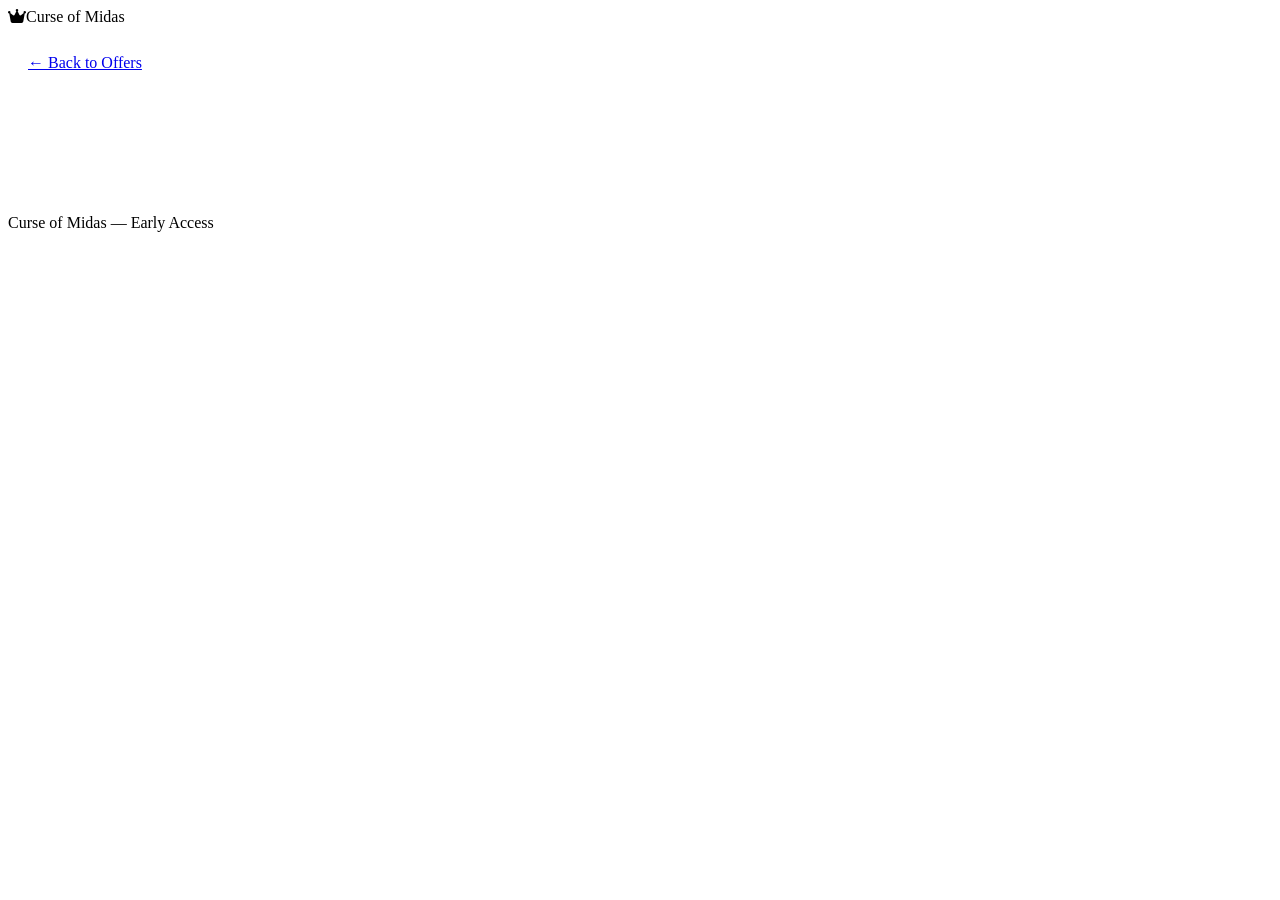
==== pages/offer.html @ f23445a9 "." ====
<!doctype html>
<html lang="en">
<head>
  <meta charset="utf-8">
  <meta name="viewport" content="width=device-width,initial-scale=1">
  <title>Offer — Curse of Midas</title>
  <link rel="stylesheet" href="../css/styles.css">
  <link rel="stylesheet" href="https://cdnjs.cloudflare.com/ajax/libs/font-awesome/6.4.0/css/all.min.css">
</head>
<body>
  <nav class="navbar">
    <div class="container">
      <div class="nav-brand"><span class="logo-icon"><i class="fas fa-crown"></i></span><span class="logo-text">Curse of Midas</span></div>
    </div>
  </nav>

  <main class="container" style="padding:28px 20px;">
    <a href="pages/offers.html" class="btn-secondary">← Back to Offers</a>
    <section id="offerDetail" style="margin-top:18px;"></section>
  </main>

  <footer class="footer" style="margin-top:60px;padding-top:20px;">
    <div class="container">
      <p class="muted small">Curse of Midas — Early Access</p>
    </div>
  </footer>

  <script src="offers.js"></script>
</body>
</html>
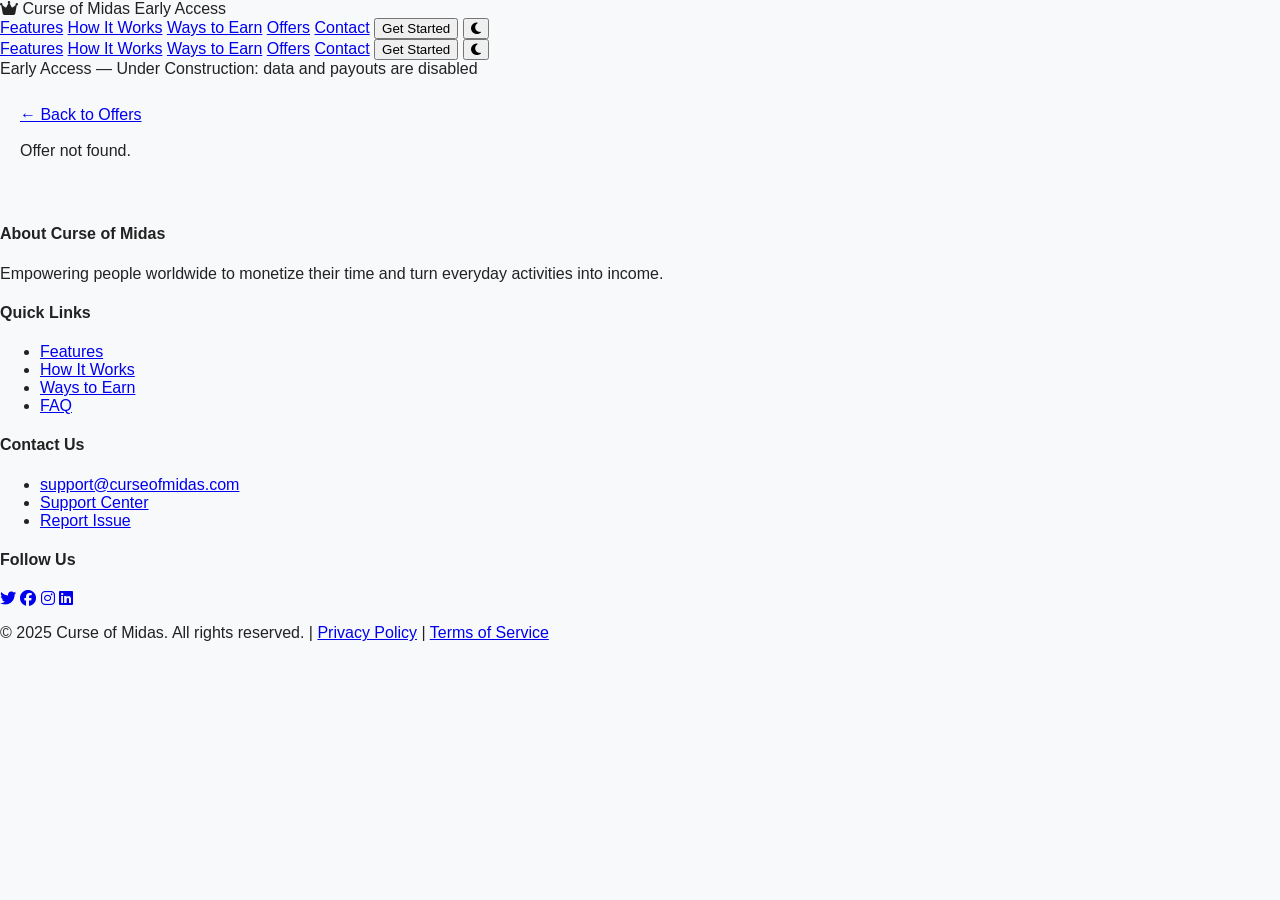
==== commit 435743c1: "." ====
--- a/pages/offer.html
+++ b/pages/offer.html
@@ -4,27 +4,109 @@
   <meta charset="utf-8">
   <meta name="viewport" content="width=device-width,initial-scale=1">
   <title>Offer — Curse of Midas</title>
+  <link rel="stylesheet" href="https://cdnjs.cloudflare.com/ajax/libs/font-awesome/6.4.0/css/all.min.css">
   <link rel="stylesheet" href="../css/styles.css">
-  <link rel="stylesheet" href="https://cdnjs.cloudflare.com/ajax/libs/font-awesome/6.4.0/css/all.min.css">
+  <link rel="stylesheet" href="../css/offers.css">
 </head>
 <body>
+  <!-- Navigation -->
   <nav class="navbar">
     <div class="container">
-      <div class="nav-brand"><span class="logo-icon"><i class="fas fa-crown"></i></span><span class="logo-text">Curse of Midas</span></div>
+      <div class="nav-brand">
+        <span class="logo-icon"><i class="fas fa-crown"></i></span>
+        <span class="logo-text">Curse of Midas</span>
+        <span class="early-badge">Early Access</span>
+      </div>
+      <div class="nav-menu">
+        <a href="../index.html#features" class="nav-link">Features</a>
+        <a href="../index.html#how-it-works" class="nav-link">How It Works</a>
+        <a href="../index.html#earn" class="nav-link">Ways to Earn</a>
+        <a href="offers.html" class="nav-link">Offers</a>
+        <a href="../index.html#contact" class="nav-link">Contact</a>
+        <button class="btn-primary nav-btn">Get Started</button>
+        <button class="theme-toggle" id="themeToggle" aria-label="Toggle dark/light mode">
+          <i class="fas fa-moon"></i>
+        </button>
+      </div>
+      <div class="hamburger" id="hamburgerMenu">
+        <span></span>
+        <span></span>
+        <span></span>
+      </div>
+    </div>
+    <div class="mobile-menu" id="mobileMenu">
+      <div class="mobile-menu-content">
+        <a href="../index.html#features" class="nav-link">Features</a>
+        <a href="../index.html#how-it-works" class="nav-link">How It Works</a>
+        <a href="../index.html#earn" class="nav-link">Ways to Earn</a>
+        <a href="offers.html" class="nav-link">Offers</a>
+        <a href="../index.html#contact" class="nav-link">Contact</a>
+        <button class="btn-primary nav-btn">Get Started</button>
+        <button class="theme-toggle" id="themeToggleMobile" aria-label="Toggle dark/light mode">
+          <i class="fas fa-moon"></i>
+        </button>
+      </div>
     </div>
   </nav>
+  <div class="banner-early">Early Access — Under Construction: data and payouts are disabled</div>
 
   <main class="container" style="padding:28px 20px;">
-    <a href="pages/offers.html" class="btn-secondary">← Back to Offers</a>
+    <a href="offers.html" class="btn-secondary">← Back to Offers</a>
     <section id="offerDetail" style="margin-top:18px;"></section>
   </main>
 
-  <footer class="footer" style="margin-top:60px;padding-top:20px;">
+  <!-- Footer -->
+  <footer class="footer" id="contact">
     <div class="container">
-      <p class="muted small">Curse of Midas — Early Access</p>
+      <div class="footer-content">
+        <div class="footer-section">
+          <h4>About Curse of Midas</h4>
+          <p>Empowering people worldwide to monetize their time and turn everyday activities into income.</p>
+        </div>
+        <div class="footer-section">
+          <h4>Quick Links</h4>
+          <ul>
+            <li><a href="../index.html#features">Features</a></li>
+            <li><a href="../index.html#how-it-works">How It Works</a></li>
+            <li><a href="../index.html#earn">Ways to Earn</a></li>
+            <li><a href="../index.html#faq">FAQ</a></li>
+          </ul>
+        </div>
+        <div class="footer-section">
+          <h4>Contact Us</h4>
+          <ul>
+            <li><a href="mailto:support@curseofmidas.com">support@curseofmidas.com</a></li>
+            <li><a href="#">Support Center</a></li>
+            <li><a href="#">Report Issue</a></li>
+          </ul>
+        </div>
+        <div class="footer-section">
+          <h4>Follow Us</h4>
+          <div class="social-links">
+            <a href="#" aria-label="Twitter"><i class="fab fa-twitter"></i></a>
+            <a href="#" aria-label="Facebook"><i class="fab fa-facebook"></i></a>
+            <a href="#" aria-label="Instagram"><i class="fab fa-instagram"></i></a>
+            <a href="#" aria-label="LinkedIn"><i class="fab fa-linkedin"></i></a>
+          </div>
+        </div>
+      </div>
+      <div class="footer-bottom">
+        <p>&copy; 2025 Curse of Midas. All rights reserved. | <a href="#">Privacy Policy</a> | <a href="#">Terms of Service</a></p>
+      </div>
     </div>
   </footer>
 
-  <script src="offers.js"></script>
+  <script src="../js/offers.js"></script>
+  <script>
+    // Mobile menu logic
+    const hamburger = document.getElementById('hamburgerMenu');
+    const mobileMenu = document.getElementById('mobileMenu');
+    hamburger.addEventListener('click', () => {
+      mobileMenu.classList.toggle('open');
+    });
+    mobileMenu.addEventListener('click', (e) => {
+      if (e.target === mobileMenu) mobileMenu.classList.remove('open');
+    });
+  </script>
 </body>
 </html>
--- a/css/offers.css
+++ b/css/offers.css
@@ -0,0 +1,61 @@
+/* Modern styles for offers page */
+body {
+  font-family: 'Inter', Arial, sans-serif;
+  background: #f8f9fa;
+  margin: 0;
+  color: #222;
+}
+.offers-container {
+  max-width: 900px;
+  margin: 40px auto;
+  background: #fff;
+  border-radius: 16px;
+  box-shadow: 0 4px 24px rgba(0,0,0,0.08);
+  padding: 32px;
+}
+.offer-card {
+  background: #f3f6fa;
+  border-radius: 12px;
+  box-shadow: 0 2px 8px rgba(0,0,0,0.04);
+  margin-bottom: 24px;
+  padding: 24px;
+  display: flex;
+  flex-direction: column;
+  gap: 12px;
+  transition: box-shadow 0.2s;
+}
+.offer-card:hover {
+  box-shadow: 0 6px 24px rgba(0,0,0,0.12);
+}
+.offer-title {
+  font-size: 1.3rem;
+  font-weight: 600;
+  color: #2d3a4a;
+}
+.offer-desc {
+  font-size: 1rem;
+  color: #4a5a6a;
+}
+.offer-btn {
+  align-self: flex-start;
+  background: linear-gradient(90deg,#ffd700,#ffb700);
+  /* Mobile menu redesign */
+  color: #222;
+  border: none;
+  border-radius: 8px;
+  padding: 10px 24px;
+  font-weight: 500;
+  cursor: pointer;
+  transition: background 0.2s;
+}
+.offer-btn:hover {
+  background: linear-gradient(90deg,#ffb700,#ffd700);
+}
+@media (max-width: 600px) {
+  .offers-container {
+    padding: 12px;
+  }
+  .offer-card {
+    padding: 12px;
+  }
+}
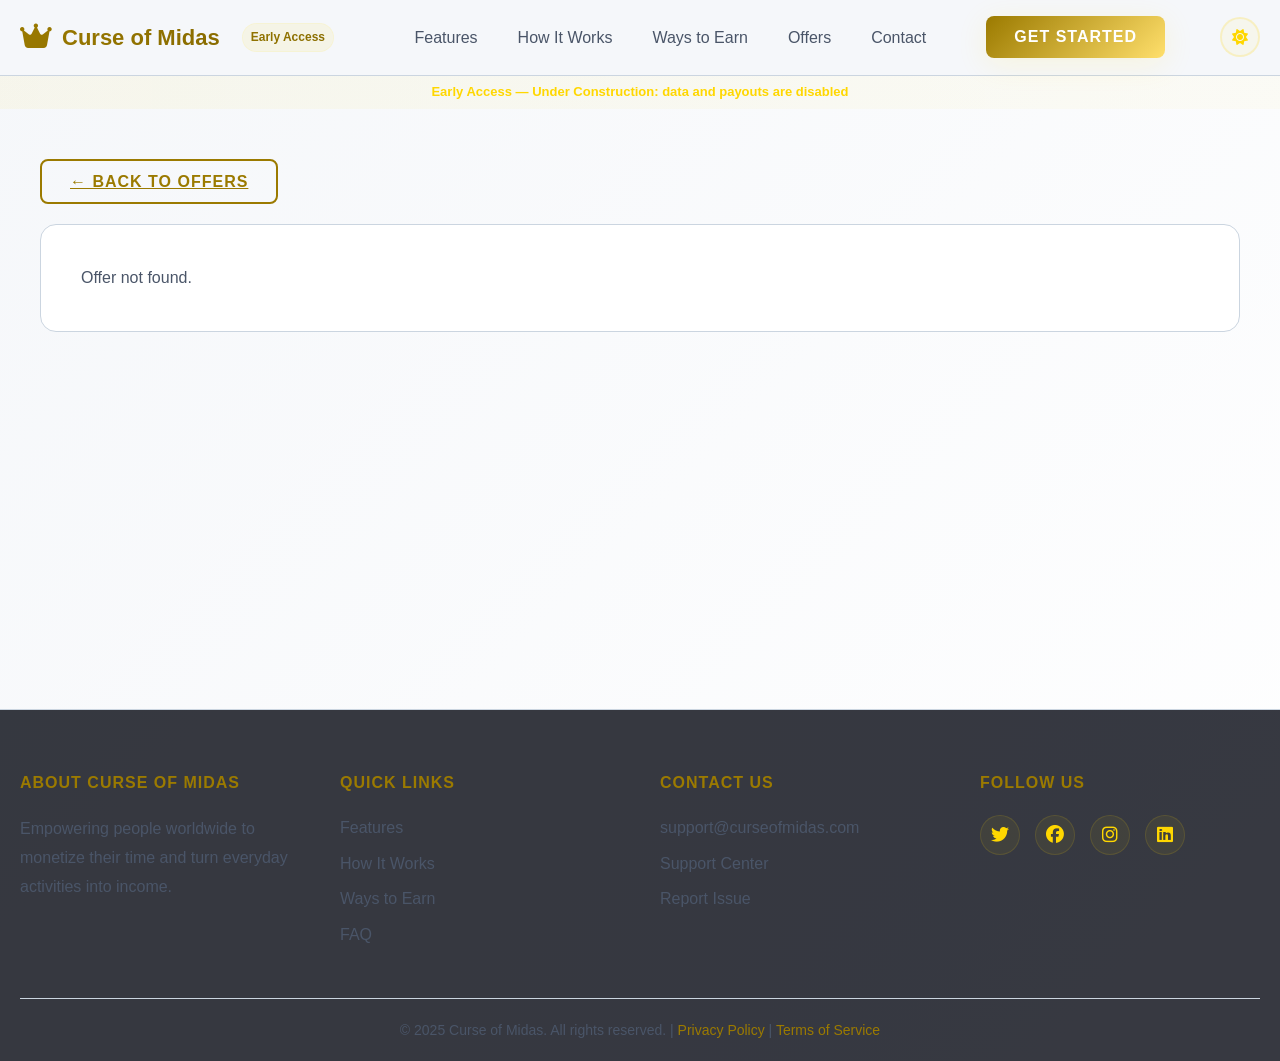
==== commit 10d2b933: "." ====
--- a/pages/offer.html
+++ b/pages/offer.html
@@ -1,112 +1,126 @@
-<!doctype html>
+<!DOCTYPE html>
 <html lang="en">
 <head>
-  <meta charset="utf-8">
-  <meta name="viewport" content="width=device-width,initial-scale=1">
-  <title>Offer — Curse of Midas</title>
-  <link rel="stylesheet" href="https://cdnjs.cloudflare.com/ajax/libs/font-awesome/6.4.0/css/all.min.css">
-  <link rel="stylesheet" href="../css/styles.css">
-  <link rel="stylesheet" href="../css/offers.css">
+    <meta charset="UTF-8">
+    <meta name="viewport" content="width=device-width, initial-scale=1.0">
+    <meta name="description" content="Complete an offer on Curse of Midas and earn rewards.">
+    <title>Offer Details - Curse of Midas</title>
+    <link rel="stylesheet" href="https://cdnjs.cloudflare.com/ajax/libs/font-awesome/6.4.0/css/all.min.css">
+    <link rel="stylesheet" href="../css/styles.css">
+    <link rel="stylesheet" href="../css/offers.css">
 </head>
 <body>
-  <!-- Navigation -->
-  <nav class="navbar">
-    <div class="container">
-      <div class="nav-brand">
-        <span class="logo-icon"><i class="fas fa-crown"></i></span>
-        <span class="logo-text">Curse of Midas</span>
-        <span class="early-badge">Early Access</span>
-      </div>
-      <div class="nav-menu">
-        <a href="../index.html#features" class="nav-link">Features</a>
-        <a href="../index.html#how-it-works" class="nav-link">How It Works</a>
-        <a href="../index.html#earn" class="nav-link">Ways to Earn</a>
-        <a href="offers.html" class="nav-link">Offers</a>
-        <a href="../index.html#contact" class="nav-link">Contact</a>
-        <button class="btn-primary nav-btn">Get Started</button>
-        <button class="theme-toggle" id="themeToggle" aria-label="Toggle dark/light mode">
-          <i class="fas fa-moon"></i>
-        </button>
-      </div>
-      <div class="hamburger" id="hamburgerMenu">
-        <span></span>
-        <span></span>
-        <span></span>
-      </div>
-    </div>
-    <div class="mobile-menu" id="mobileMenu">
-      <div class="mobile-menu-content">
-        <a href="../index.html#features" class="nav-link">Features</a>
-        <a href="../index.html#how-it-works" class="nav-link">How It Works</a>
-        <a href="../index.html#earn" class="nav-link">Ways to Earn</a>
-        <a href="offers.html" class="nav-link">Offers</a>
-        <a href="../index.html#contact" class="nav-link">Contact</a>
-        <button class="btn-primary nav-btn">Get Started</button>
-        <button class="theme-toggle" id="themeToggleMobile" aria-label="Toggle dark/light mode">
-          <i class="fas fa-moon"></i>
-        </button>
-      </div>
-    </div>
-  </nav>
-  <div class="banner-early">Early Access — Under Construction: data and payouts are disabled</div>
+    <!-- Navigation -->
+    <nav class="navbar">
+        <div class="container">
+            <div class="nav-brand">
+                <span class="logo-icon"><i class="fas fa-crown"></i></span>
+                <span class="logo-text">Curse of Midas</span>
+                <span class="early-badge">Early Access</span>
+            </div>
+            <div class="nav-menu">
+                <a href="../index.html#features" class="nav-link">Features</a>
+                <a href="../index.html#how-it-works" class="nav-link">How It Works</a>
+                <a href="../index.html#earn" class="nav-link">Ways to Earn</a>
+                <a href="offers.html" class="nav-link">Offers</a>
+                <a href="../index.html#contact" class="nav-link">Contact</a>
+                <button class="btn-primary nav-btn">Get Started</button>
+                <button class="theme-toggle" id="themeToggle" aria-label="Toggle dark/light mode">
+                    <i class="fas fa-moon"></i>
+                </button>
+            </div>
+            <div class="hamburger" id="hamburgerMenu">
+                <span></span>
+                <span></span>
+                <span></span>
+            </div>
+        </div>
+        <div class="mobile-menu" id="mobileMenu">
+            <div class="mobile-menu-content">
+                <a href="../index.html#features" class="nav-link">Features</a>
+                <a href="../index.html#how-it-works" class="nav-link">How It Works</a>
+                <a href="../index.html#earn" class="nav-link">Ways to Earn</a>
+                <a href="offers.html" class="nav-link">Offers</a>
+                <a href="../index.html#contact" class="nav-link">Contact</a>
+                <button class="btn-primary nav-btn">Get Started</button>
+                <button class="theme-toggle" id="themeToggleMobile" aria-label="Toggle dark/light mode">
+                    <i class="fas fa-moon"></i>
+                </button>
+            </div>
+        </div>
+    </nav>
 
-  <main class="container" style="padding:28px 20px;">
-    <a href="offers.html" class="btn-secondary">← Back to Offers</a>
-    <section id="offerDetail" style="margin-top:18px;"></section>
-  </main>
+    <div class="banner-early">Early Access — Under Construction: data and payouts are disabled</div>
 
-  <!-- Footer -->
-  <footer class="footer" id="contact">
-    <div class="container">
-      <div class="footer-content">
-        <div class="footer-section">
-          <h4>About Curse of Midas</h4>
-          <p>Empowering people worldwide to monetize their time and turn everyday activities into income.</p>
+    <!-- Main Content -->
+    <main class="offer-detail-section">
+        <div class="container">
+            <a href="offers.html" class="btn-secondary">← Back to Offers</a>
+            <section id="offerDetail" class="offer-detail-container"></section>
         </div>
-        <div class="footer-section">
-          <h4>Quick Links</h4>
-          <ul>
-            <li><a href="../index.html#features">Features</a></li>
-            <li><a href="../index.html#how-it-works">How It Works</a></li>
-            <li><a href="../index.html#earn">Ways to Earn</a></li>
-            <li><a href="../index.html#faq">FAQ</a></li>
-          </ul>
+    </main>
+
+    <!-- Footer -->
+    <footer class="footer" id="contact">
+        <div class="container">
+            <div class="footer-content">
+                <div class="footer-section">
+                    <h4>About Curse of Midas</h4>
+                    <p>Empowering people worldwide to monetize their time and turn everyday activities into income.</p>
+                </div>
+                <div class="footer-section">
+                    <h4>Quick Links</h4>
+                    <ul>
+                        <li><a href="../index.html#features">Features</a></li>
+                        <li><a href="../index.html#how-it-works">How It Works</a></li>
+                        <li><a href="../index.html#earn">Ways to Earn</a></li>
+                        <li><a href="../index.html#faq">FAQ</a></li>
+                    </ul>
+                </div>
+                <div class="footer-section">
+                    <h4>Contact Us</h4>
+                    <ul>
+                        <li><a href="mailto:support@curseofmidas.com">support@curseofmidas.com</a></li>
+                        <li><a href="#">Support Center</a></li>
+                        <li><a href="#">Report Issue</a></li>
+                    </ul>
+                </div>
+                <div class="footer-section">
+                    <h4>Follow Us</h4>
+                    <div class="social-links">
+                        <a href="#" aria-label="Twitter"><i class="fab fa-twitter"></i></a>
+                        <a href="#" aria-label="Facebook"><i class="fab fa-facebook"></i></a>
+                        <a href="#" aria-label="Instagram"><i class="fab fa-instagram"></i></a>
+                        <a href="#" aria-label="LinkedIn"><i class="fab fa-linkedin"></i></a>
+                    </div>
+                </div>
+            </div>
+            <div class="footer-bottom">
+                <p>&copy; 2025 Curse of Midas. All rights reserved. | <a href="#">Privacy Policy</a> | <a href="#">Terms of Service</a></p>
+            </div>
         </div>
-        <div class="footer-section">
-          <h4>Contact Us</h4>
-          <ul>
-            <li><a href="mailto:support@curseofmidas.com">support@curseofmidas.com</a></li>
-            <li><a href="#">Support Center</a></li>
-            <li><a href="#">Report Issue</a></li>
-          </ul>
-        </div>
-        <div class="footer-section">
-          <h4>Follow Us</h4>
-          <div class="social-links">
-            <a href="#" aria-label="Twitter"><i class="fab fa-twitter"></i></a>
-            <a href="#" aria-label="Facebook"><i class="fab fa-facebook"></i></a>
-            <a href="#" aria-label="Instagram"><i class="fab fa-instagram"></i></a>
-            <a href="#" aria-label="LinkedIn"><i class="fab fa-linkedin"></i></a>
-          </div>
-        </div>
-      </div>
-      <div class="footer-bottom">
-        <p>&copy; 2025 Curse of Midas. All rights reserved. | <a href="#">Privacy Policy</a> | <a href="#">Terms of Service</a></p>
-      </div>
-    </div>
-  </footer>
+    </footer>
 
-  <script src="../js/offers.js"></script>
-  <script>
-    // Mobile menu logic
-    const hamburger = document.getElementById('hamburgerMenu');
-    const mobileMenu = document.getElementById('mobileMenu');
-    hamburger.addEventListener('click', () => {
-      mobileMenu.classList.toggle('open');
-    });
-    mobileMenu.addEventListener('click', (e) => {
-      if (e.target === mobileMenu) mobileMenu.classList.remove('open');
-    });
-  </script>
+    <script src="../js/offers.js"></script>
+    <script src="../script.js"></script>
+    <script>
+        // Mobile menu toggle
+        const hamburger = document.getElementById('hamburgerMenu');
+        const mobileMenu = document.getElementById('mobileMenu');
+        
+        if (hamburger) {
+            hamburger.addEventListener('click', () => {
+                mobileMenu.classList.toggle('open');
+            });
+        }
+        
+        if (mobileMenu) {
+            mobileMenu.addEventListener('click', (e) => {
+                if (e.target === mobileMenu) {
+                    mobileMenu.classList.remove('open');
+                }
+            });
+        }
+    </script>
 </body>
-</html>+</html>
--- a/css/styles.css
+++ b/css/styles.css
@@ -0,0 +1,982 @@
+* {
+    margin: 0;
+    padding: 0;
+    box-sizing: border-box;
+}
+
+:root {
+    /* Black & Gold theme for Midas */
+    --gold: #ffd700;
+    --gold-dark: #c79a00;
+    --primary: var(--gold);
+    --primary-dark: var(--gold-dark);
+    --secondary: #b8860b;
+    --accent: #ffdf6b;
+    --dark-bg: #050409; /* near black */
+    --darker-bg: #000000;
+    --card-bg: #0f0d12; /* deep card background */
+    --text-primary: #f7f3e8; /* warm off-white */
+    --text-secondary: #c8b794; /* muted gold-ish */
+    --border-color: rgba(255,215,0,0.08);
+    --success: #10b981;
+    --transition: all 0.28s cubic-bezier(0.25, 0.46, 0.45, 0.94);
+}
+
+@media (prefers-color-scheme: light) {
+    :root {
+        --dark-bg: #f8f7f2;
+        --darker-bg: #ffffff;
+        --card-bg: #ffffff;
+        --text-primary: #1a202c;
+        --text-secondary: #6b5f3a;
+        --border-color: rgba(0,0,0,0.06);
+        --primary: #9b7a00; /* softer gold for light */
+        --secondary: #7f6400;
+    }
+}
+
+body.light-mode {
+    --dark-bg: #f5f7fa !important;
+    --darker-bg: #ffffff !important;
+    --card-bg: #ffffff !important;
+    --text-primary: #1a202c !important;
+    --text-secondary: #4a5568 !important;
+    --border-color: #cbd5e0 !important;
+}
+
+body.light-mode .navbar {
+    background: rgba(245, 247, 250, 0.95) !important;
+    border-bottom-color: #cbd5e0 !important;
+}
+
+body.light-mode .navbar .nav-link {
+    color: #4a5568 !important;
+}
+
+body.light-mode .navbar .nav-link:hover {
+    color: #0099cc !important;
+}
+
+body.dark-mode {
+    --dark-bg: #0a0e27 !important;
+    --darker-bg: #050812 !important;
+    --card-bg: #1a1f3a !important;
+    --text-primary: #ffffff !important;
+    --text-secondary: #a0aec0 !important;
+    --border-color: #2d3561 !important;
+}
+
+html {
+    scroll-behavior: smooth;
+}
+
+body {
+    font-family: 'Segoe UI', Tahoma, Geneva, Verdana, sans-serif;
+    background: linear-gradient(135deg, var(--dark-bg) 0%, var(--darker-bg) 100%);
+    color: var(--text-primary);
+    line-height: 1.6;
+    overflow-x: hidden;
+}
+
+.container {
+    max-width: 1400px;
+    margin: 0 auto;
+    padding: 0 20px;
+}
+
+/* Utility Classes */
+.gradient-text {
+    background: linear-gradient(135deg, var(--primary) 0%, var(--secondary) 100%);
+    -webkit-background-clip: text;
+    -webkit-text-fill-color: transparent;
+    background-clip: text;
+}
+
+/* Buttons */
+.btn-primary,
+.btn-secondary {
+    padding: 12px 28px;
+    border: none;
+    border-radius: 8px;
+    font-size: 16px;
+    font-weight: 600;
+    cursor: pointer;
+    transition: var(--transition);
+    text-transform: uppercase;
+    letter-spacing: 1px;
+}
+
+.btn-primary {
+    background: linear-gradient(135deg, var(--primary) 0%, var(--accent) 100%);
+    color: var(--darker-bg);
+    box-shadow: 0 6px 30px rgba(255, 215, 0, 0.12);
+}
+
+.btn-primary:hover {
+    transform: translateY(-2px);
+    box-shadow: 0 14px 40px rgba(255, 215, 0, 0.18);
+}
+
+.btn-secondary {
+    background: transparent;
+    color: var(--primary);
+    border: 2px solid var(--primary);
+}
+
+.btn-secondary:hover {
+    background: rgba(255, 215, 0, 0.06);
+}
+
+.btn-large {
+    padding: 16px 40px;
+    font-size: 18px;
+}
+
+/* Navigation */
+.navbar {
+    position: sticky;
+    top: 0;
+    z-index: 1000;
+    background: rgba(10, 14, 39, 0.95);
+    backdrop-filter: blur(10px);
+    border-bottom: 1px solid rgba(51, 56, 126, 0.2);
+    padding: 15px 0;
+}
+
+.navbar .container {
+    display: flex;
+    justify-content: space-between;
+    align-items: center;
+}
+
+.nav-brand {
+    display: flex;
+    align-items: center;
+    gap: 10px;
+    font-size: 22px;
+    font-weight: 700;
+    background: linear-gradient(135deg, var(--primary), var(--secondary));
+    -webkit-background-clip: text;
+    -webkit-text-fill-color: transparent;
+    background-clip: text;
+}
+
+.logo-icon {
+    font-size: 28px;
+    animation: spin 3s linear infinite;
+}
+
+@keyframes spin {
+    from {
+        transform: rotate(0deg);
+    }
+    to {
+        transform: rotate(360deg);
+    }
+}
+
+.nav-menu {
+    display: flex;
+    align-items: center;
+    gap: 40px;
+}
+
+.nav-link {
+    color: var(--text-secondary);
+    text-decoration: none;
+    font-weight: 500;
+    transition: var(--transition);
+    position: relative;
+}
+
+.nav-link:after {
+    content: '';
+    position: absolute;
+    bottom: -5px;
+    left: 0;
+    width: 0;
+    height: 2px;
+    background: var(--primary);
+    transition: width 0.3s ease;
+}
+
+.nav-link:hover {
+    color: var(--primary);
+}
+
+.nav-link:hover:after {
+    width: 100%;
+}
+
+.nav-btn {
+    margin-left: 20px;
+}
+
+.theme-toggle {
+    background: rgba(255, 215, 0, 0.05);
+    border: 2px solid rgba(255,215,0,0.18);
+    color: var(--gold);
+    width: 40px;
+    height: 40px;
+    border-radius: 50%;
+    cursor: pointer;
+    display: flex;
+    align-items: center;
+    justify-content: center;
+    transition: var(--transition);
+    margin-left: 15px;
+    font-size: 16px;
+}
+
+.theme-toggle:hover {
+    background: rgba(255, 215, 0, 0.08);
+    transform: rotate(90deg);
+}
+
+.hamburger {
+    display: none;
+    flex-direction: column;
+    gap: 5px;
+    cursor: pointer;
+}
+
+.hamburger span {
+    width: 25px;
+    height: 3px;
+    background: var(--primary);
+    border-radius: 2px;
+    transition: var(--transition);
+}
+
+/* Hero Section */
+.hero {
+    padding: 100px 0 80px;
+    position: relative;
+    overflow: hidden;
+}
+
+.hero::before {
+    content: '';
+    position: absolute;
+    top: -50%;
+    right: -20%;
+    width: 600px;
+    height: 600px;
+    background: radial-gradient(circle, rgba(255, 215, 0, 0.06) 0%, transparent 70%);
+    border-radius: 50%;
+    pointer-events: none;
+}
+
+.hero .container {
+    display: grid;
+    grid-template-columns: 1fr 1fr;
+    gap: 60px;
+    align-items: center;
+    position: relative;
+    z-index: 1;
+}
+
+.hero-content h1 {
+    font-size: 56px;
+    line-height: 1.2;
+    margin-bottom: 20px;
+    font-weight: 700;
+}
+
+.hero-subtitle {
+    font-size: 18px;
+    color: var(--text-secondary);
+    margin-bottom: 40px;
+    line-height: 1.8;
+}
+
+.hero-buttons {
+    display: flex;
+    gap: 20px;
+}
+
+.hero-visual {
+    position: relative;
+    height: 400px;
+}
+
+.floating-card {
+    position: absolute;
+    background: rgba(15, 13, 18, 0.9);
+    border: 1px solid rgba(255,215,0,0.06);
+    border-radius: 12px;
+    padding: 20px 30px;
+    backdrop-filter: blur(10px);
+    animation: float 3s ease-in-out infinite;
+    animation-delay: var(--delay, 0s);
+    text-align: center;
+    max-width: 240px;
+}
+
+@keyframes float {
+    0%, 100% {
+        transform: translateY(0px);
+    }
+    50% {
+        transform: translateY(-20px);
+    }
+}
+
+.floating-card:nth-child(1) {
+    top: 50px;
+    left: 20px;
+}
+
+.floating-card:nth-child(2) {
+    top: 150px;
+    right: 30px;
+}
+
+.floating-card:nth-child(3) {
+    bottom: 30px;
+    left: 80px;
+}
+
+.card-icon {
+    font-size: 32px;
+    margin-bottom: 10px;
+}
+
+.card-text {
+    font-weight: 600;
+    color: var(--primary);
+}
+
+/* Features Section */
+.features {
+    padding: 100px 0;
+    background: rgba(5, 8, 18, 0.5);
+    border-top: 1px solid var(--border-color);
+}
+
+.section-title {
+    font-size: 48px;
+    text-align: center;
+    margin-bottom: 60px;
+    font-weight: 700;
+    background: linear-gradient(135deg, var(--primary), var(--secondary));
+    -webkit-background-clip: text;
+    -webkit-text-fill-color: transparent;
+    background-clip: text;
+}
+
+.features-grid {
+    display: grid;
+    grid-template-columns: repeat(auto-fit, minmax(320px, 1fr));
+    gap: 30px;
+}
+
+.feature-card {
+    background: linear-gradient(135deg, rgba(26, 31, 58, 0.6), rgba(51, 56, 126, 0.2));
+    border: 1px solid var(--border-color);
+    border-radius: 12px;
+    padding: 40px 30px;
+    text-align: center;
+    transition: var(--transition);
+    cursor: pointer;
+    position: relative;
+    overflow: hidden;
+}
+
+.feature-card::before {
+    content: '';
+    position: absolute;
+    top: -50%;
+    left: -50%;
+    width: 200%;
+    height: 200%;
+    background: radial-gradient(circle, rgba(255, 215, 0, 0.06), transparent);
+    opacity: 0;
+    transition: opacity 0.3s ease;
+}
+
+.feature-card:hover {
+    transform: translateY(-10px);
+    border-color: var(--primary);
+    background: linear-gradient(135deg, rgba(15, 13, 18, 0.95), rgba(40, 36, 30, 0.4));
+}
+
+.feature-card:hover::before {
+    opacity: 1;
+}
+
+.feature-icon {
+    font-size: 48px;
+    margin-bottom: 20px;
+    color: var(--gold);
+    text-shadow: 0 0 12px rgba(255, 215, 0, 0.22);
+}
+
+.feature-card h3 {
+    font-size: 22px;
+    margin-bottom: 15px;
+    color: var(--primary);
+}
+
+.feature-card p {
+    color: var(--text-secondary);
+    line-height: 1.8;
+}
+
+/* How It Works Section */
+.how-it-works {
+    padding: 100px 0;
+    border-top: 1px solid var(--border-color);
+}
+
+.steps-container {
+    display: grid;
+    grid-template-columns: repeat(auto-fit, minmax(200px, 1fr));
+    gap: 40px;
+    align-items: center;
+    position: relative;
+}
+
+.step {
+    background: linear-gradient(135deg, rgba(26, 31, 58, 0.8), rgba(51, 56, 126, 0.3));
+    border: 1px solid var(--border-color);
+    border-radius: 12px;
+    padding: 30px 25px;
+    text-align: center;
+    transition: var(--transition);
+}
+
+.step:hover {
+    transform: scale(1.05);
+    border-color: var(--primary);
+    background: linear-gradient(135deg, rgba(26, 31, 58, 1), rgba(51, 56, 126, 0.5));
+}
+
+.step-number {
+    width: 50px;
+    height: 50px;
+    background: linear-gradient(135deg, var(--primary), var(--accent));
+    border-radius: 50%;
+    display: flex;
+    align-items: center;
+    justify-content: center;
+    font-size: 24px;
+    font-weight: 700;
+    margin: 0 auto 20px;
+    color: var(--dark-bg);
+}
+
+.step h3 {
+    font-size: 20px;
+    margin-bottom: 15px;
+    color: var(--primary);
+}
+
+.step p {
+    color: var(--text-secondary);
+    line-height: 1.6;
+}
+
+.step-arrow {
+    font-size: 32px;
+    color: var(--primary);
+    text-align: center;
+    display: none;
+}
+
+/* Ways to Earn Section */
+.ways-to-earn {
+    padding: 100px 0;
+    background: rgba(5, 8, 18, 0.5);
+    border-top: 1px solid var(--border-color);
+}
+
+.earn-grid {
+    display: grid;
+    grid-template-columns: repeat(auto-fit, minmax(250px, 1fr));
+    gap: 30px;
+}
+
+.earn-card {
+    background: linear-gradient(135deg, rgba(26, 31, 58, 0.6), rgba(51, 56, 126, 0.2));
+    border: 1px solid var(--border-color);
+    border-radius: 12px;
+    padding: 35px;
+    transition: var(--transition);
+    position: relative;
+    overflow: hidden;
+}
+
+.earn-card::before {
+    content: '';
+    position: absolute;
+    top: 0;
+    left: 0;
+    right: 0;
+    height: 4px;
+    background: linear-gradient(90deg, var(--primary), var(--secondary));
+    transform: scaleX(0);
+    transform-origin: left;
+    transition: transform 0.5s ease;
+}
+
+.earn-card:hover::before {
+    transform: scaleX(1);
+}
+
+.earn-card:hover {
+    transform: translateY(-10px);
+    border-color: var(--primary);
+}
+
+/* Reduced layout thrashing: use class-based reveal animations */
+.feature-card,
+.earn-card,
+.faq-item,
+.step {
+    opacity: 0;
+    transform: translateY(18px);
+    will-change: transform, opacity;
+    transition: transform 520ms cubic-bezier(0.2,0.9,0.2,1), opacity 520ms ease;
+}
+
+.in-view {
+    opacity: 1 !important;
+    transform: translateY(0) !important;
+}
+
+/* Mobile menu open state */
+.nav-menu.open {
+    display: flex !important;
+    position: fixed;
+    top: 64px;
+    left: 0;
+    width: 100%;
+    height: calc(100% - 64px);
+    flex-direction: column;
+    background: linear-gradient(180deg, rgba(0,0,0,0.88), rgba(15,13,18,0.96));
+    z-index: 999;
+    gap: 18px;
+    padding: 28px 20px;
+    overflow-y: auto;
+}
+
+.hamburger.open span:nth-child(1) { transform: translateY(8px) rotate(45deg); }
+.hamburger.open span:nth-child(2) { opacity: 0; }
+.hamburger.open span:nth-child(3) { transform: translateY(-8px) rotate(-45deg); }
+
+.nav-brand .early-badge {
+    background: rgba(255,215,0,0.08);
+    color: var(--gold);
+    padding: 4px 8px;
+    border-radius: 999px;
+    font-size: 12px;
+    margin-left: 12px;
+    border: 1px solid rgba(255,215,0,0.08);
+}
+
+.banner-early {
+    background: linear-gradient(90deg, rgba(255,215,0,0.06), rgba(255,215,0,0.03));
+    color: var(--gold);
+    text-align: center;
+    padding: 6px 12px;
+    font-weight: 600;
+    font-size: 13px;
+}
+
+.earn-header {
+    display: flex;
+    justify-content: space-between;
+    align-items: start;
+    margin-bottom: 20px;
+}
+
+.earn-header h3 {
+    font-size: 24px;
+    color: var(--primary);
+}
+
+.earn-badge {
+    background: rgba(255, 215, 0, 0.06);
+    color: var(--primary);
+    padding: 6px 12px;
+    border-radius: 6px;
+    font-size: 14px;
+    font-weight: 600;
+    border: 1px solid rgba(255,215,0,0.12);
+}
+
+.earn-card p {
+    color: var(--text-secondary);
+    margin-bottom: 20px;
+    line-height: 1.6;
+}
+
+.earn-features {
+    list-style: none;
+}
+
+.earn-features li {
+    color: var(--text-secondary);
+    margin-bottom: 10px;
+    padding-left: 5px;
+}
+
+/* Stats Section */
+.stats {
+    padding: 80px 0;
+    border-top: 1px solid var(--border-color);
+    border-bottom: 1px solid var(--border-color);
+}
+
+.stats-grid {
+    display: grid;
+    grid-template-columns: repeat(auto-fit, minmax(200px, 1fr));
+    gap: 50px;
+    text-align: center;
+}
+
+.stat-item h3 {
+    font-size: 48px;
+    background: linear-gradient(135deg, var(--primary), var(--secondary));
+    -webkit-background-clip: text;
+    -webkit-text-fill-color: transparent;
+    background-clip: text;
+    margin-bottom: 10px;
+    font-weight: 700;
+}
+
+.stat-item p {
+    color: var(--text-secondary);
+    font-size: 16px;
+}
+
+/* CTA Section */
+.cta-section {
+    padding: 100px 0;
+    background: linear-gradient(135deg, rgba(255,215,0,0.04), rgba(255,215,0,0.02));
+    border-top: 1px solid var(--border-color);
+    border-bottom: 1px solid var(--border-color);
+    text-align: center;
+}
+
+.cta-content h2 {
+    font-size: 48px;
+    margin-bottom: 20px;
+    font-weight: 700;
+}
+
+.cta-content p {
+    font-size: 20px;
+    color: var(--text-secondary);
+    margin-bottom: 40px;
+}
+
+/* FAQ Section */
+.faq {
+    padding: 100px 0;
+}
+
+.faq-grid {
+    display: grid;
+    grid-template-columns: repeat(auto-fit, minmax(300px, 1fr));
+    gap: 30px;
+}
+
+.faq-item {
+    background: linear-gradient(135deg, rgba(26, 31, 58, 0.6), rgba(51, 56, 126, 0.2));
+    border: 1px solid var(--border-color);
+    border-radius: 12px;
+    padding: 30px;
+    transition: var(--transition);
+}
+
+.faq-item:hover {
+    border-color: var(--primary);
+    background: linear-gradient(135deg, rgba(26, 31, 58, 0.9), rgba(51, 56, 126, 0.4));
+}
+
+.faq-item h3 {
+    color: var(--primary);
+    margin-bottom: 15px;
+    font-size: 18px;
+}
+
+.faq-item p {
+    color: var(--text-secondary);
+    line-height: 1.8;
+}
+
+/* Footer */
+.footer {
+    background: rgba(5, 8, 18, 0.8);
+    border-top: 1px solid var(--border-color);
+    padding: 60px 0 20px;
+}
+
+.footer-content {
+    display: grid;
+    grid-template-columns: repeat(auto-fit, minmax(200px, 1fr));
+    gap: 40px;
+    margin-bottom: 40px;
+}
+
+.footer-section h4 {
+    color: var(--primary);
+    margin-bottom: 20px;
+    font-size: 16px;
+    text-transform: uppercase;
+    letter-spacing: 1px;
+}
+
+.footer-section p {
+    color: var(--text-secondary);
+    line-height: 1.8;
+}
+
+.footer-section ul {
+    list-style: none;
+}
+
+.footer-section a {
+    color: var(--text-secondary);
+    text-decoration: none;
+    transition: var(--transition);
+    display: block;
+    margin-bottom: 10px;
+}
+
+.footer-section a:hover {
+    color: var(--primary);
+    margin-left: 5px;
+}
+
+.social-links {
+    display: flex;
+    gap: 15px;
+}
+
+.social-links a {
+    display: inline-flex;
+    align-items: center;
+    justify-content: center;
+    width: 40px;
+    height: 40px;
+    background: rgba(255, 215, 0, 0.06);
+    border: 1px solid rgba(255, 215, 0, 0.12);
+    border-radius: 50%;
+    font-weight: 600;
+    margin-bottom: 0;
+    font-size: 18px;
+    color: var(--gold);
+}
+
+.social-links a:hover {
+    background: rgba(255, 215, 0, 0.10);
+    border-color: var(--gold-dark);
+    margin-left: 0;
+    transform: translateY(-3px);
+}
+
+.footer-bottom {
+    border-top: 1px solid var(--border-color);
+    padding-top: 20px;
+    text-align: center;
+    color: var(--text-secondary);
+    font-size: 14px;
+}
+
+.footer-bottom a {
+    color: var(--primary);
+    text-decoration: none;
+    transition: var(--transition);
+}
+
+.footer-bottom a:hover {
+    text-decoration: underline;
+}
+
+/* Light Mode Specific Styles */
+body.light-mode .hero::before {
+    background: radial-gradient(circle, rgba(0, 153, 204, 0.05) 0%, transparent 70%);
+}
+
+body.light-mode .feature-card {
+    background: linear-gradient(135deg, rgba(255, 255, 255, 0.9), rgba(200, 220, 240, 0.3)) !important;
+    border-color: #cbd5e0 !important;
+    box-shadow: 0 4px 15px rgba(0, 0, 0, 0.05);
+}
+
+body.light-mode .feature-card:hover {
+    border-color: #0099cc !important;
+    background: linear-gradient(135deg, rgba(255, 255, 255, 1), rgba(200, 220, 240, 0.5)) !important;
+}
+
+body.light-mode .earn-card {
+    background: linear-gradient(135deg, rgba(255, 255, 255, 0.9), rgba(200, 220, 240, 0.3)) !important;
+    border-color: #cbd5e0 !important;
+}
+
+body.light-mode .earn-card:hover {
+    border-color: #0099cc !important;
+    background: linear-gradient(135deg, rgba(255, 255, 255, 1), rgba(200, 220, 240, 0.5)) !important;
+}
+
+body.light-mode .step {
+    background: linear-gradient(135deg, rgba(255, 255, 255, 0.9), rgba(200, 220, 240, 0.3)) !important;
+    border-color: #cbd5e0 !important;
+}
+
+body.light-mode .faq-item {
+    background: linear-gradient(135deg, rgba(255, 255, 255, 0.9), rgba(200, 220, 240, 0.3)) !important;
+    border-color: #cbd5e0 !important;
+}
+
+body.light-mode .faq-item:hover {
+    border-color: #0099cc !important;
+    background: linear-gradient(135deg, rgba(255, 255, 255, 1), rgba(200, 220, 240, 0.5)) !important;
+}
+
+body.light-mode .floating-card {
+    background: rgba(255, 255, 255, 0.8) !important;
+    border-color: #cbd5e0 !important;
+}
+
+body.light-mode .features,
+body.light-mode .ways-to-earn {
+    background: rgba(245, 247, 250, 0.5) !important;
+    border-color: #cbd5e0 !important;
+}
+
+/* Responsive Design */
+@media (max-width: 768px) {
+    .nav-menu {
+        display: none;
+    }
+
+    .hamburger {
+        display: flex;
+    }
+
+    .hero .container {
+        grid-template-columns: 1fr;
+        padding-top: 40px;
+    }
+
+    .hero-title {
+        font-size: 36px;
+    }
+
+    .hero-visual {
+        height: 300px;
+    }
+
+    .hero-buttons {
+        flex-direction: column;
+    }
+
+    .section-title {
+        font-size: 36px;
+    }
+
+    .steps-container {
+        grid-template-columns: 1fr;
+    }
+
+    .step-arrow {
+        display: block;
+        transform: rotate(90deg);
+        margin: 20px 0;
+    }
+
+    .stats-grid {
+        grid-template-columns: repeat(2, 1fr);
+        gap: 30px;
+    }
+
+    .stat-item h3 {
+        font-size: 36px;
+    }
+
+    .cta-content h2 {
+        font-size: 32px;
+    }
+
+    .cta-content p {
+        font-size: 16px;
+    }
+
+    .footer-content {
+        grid-template-columns: repeat(2, 1fr);
+    }
+}
+
+@media (max-width: 480px) {
+    .nav-brand {
+        font-size: 18px;
+    }
+
+    .hero-title {
+        font-size: 28px;
+    }
+
+    .hero-subtitle {
+        font-size: 16px;
+    }
+
+    .hero-buttons {
+        flex-direction: column;
+    }
+
+    .btn-large {
+        width: 100%;
+    }
+
+    .section-title {
+        font-size: 28px;
+        margin-bottom: 40px;
+    }
+
+    .features-grid {
+        grid-template-columns: 1fr;
+    }
+
+    .feature-card {
+        padding: 25px 20px;
+    }
+
+    .earn-grid {
+        grid-template-columns: 1fr;
+    }
+
+    .stats-grid {
+        grid-template-columns: 1fr;
+    }
+
+    .stat-item h3 {
+        font-size: 28px;
+    }
+
+    .hero::before {
+        width: 300px;
+        height: 300px;
+        top: -100px;
+        right: -100px;
+    }
+
+    .floating-card {
+        padding: 15px 20px;
+    }
+
+    .card-icon {
+        font-size: 24px;
+    }
+
+    .faq-grid {
+        grid-template-columns: 1fr;
+    }
+
+    .footer-content {
+        grid-template-columns: 1fr;
+    }
+}
--- a/css/offers.css
+++ b/css/offers.css
@@ -1,61 +1,406 @@
-/* Modern styles for offers page */
-body {
-  font-family: 'Inter', Arial, sans-serif;
-  background: #f8f9fa;
-  margin: 0;
-  color: #222;
-}
-.offers-container {
-  max-width: 900px;
-  margin: 40px auto;
-  background: #fff;
-  border-radius: 16px;
-  box-shadow: 0 4px 24px rgba(0,0,0,0.08);
-  padding: 32px;
-}
+/* Offers and Offer Detail Pages Styling */
+
+.offers-section {
+    padding: 60px 20px;
+    min-height: calc(100vh - 300px);
+}
+
+.offers-subtitle {
+    font-size: 1.1rem;
+    color: var(--text-secondary);
+    margin-bottom: 40px;
+    text-align: center;
+}
+
+.offers-controls {
+    display: flex;
+    gap: 16px;
+    align-items: center;
+    margin-bottom: 40px;
+    flex-wrap: wrap;
+}
+
+.search-input,
+.select-input {
+    padding: 12px 16px;
+    border: 1px solid var(--border-color);
+    border-radius: 8px;
+    background: var(--card-bg);
+    color: var(--text-primary);
+    font-size: 1rem;
+    transition: var(--transition);
+    flex: 1;
+    min-width: 200px;
+}
+
+.search-input:focus,
+.select-input:focus {
+    outline: none;
+    border-color: var(--primary);
+    box-shadow: 0 0 0 3px rgba(255, 215, 0, 0.1);
+}
+
+.offers-grid {
+    display: grid;
+    grid-template-columns: repeat(auto-fill, minmax(280px, 1fr));
+    gap: 24px;
+    margin-bottom: 60px;
+}
+
 .offer-card {
-  background: #f3f6fa;
-  border-radius: 12px;
-  box-shadow: 0 2px 8px rgba(0,0,0,0.04);
-  margin-bottom: 24px;
-  padding: 24px;
-  display: flex;
-  flex-direction: column;
-  gap: 12px;
-  transition: box-shadow 0.2s;
-}
+    background: var(--card-bg);
+    border: 1px solid var(--border-color);
+    border-radius: 12px;
+    padding: 24px;
+    display: flex;
+    flex-direction: column;
+    gap: 16px;
+    transition: var(--transition);
+    cursor: pointer;
+    position: relative;
+    overflow: hidden;
+}
+
+.offer-card::before {
+    content: '';
+    position: absolute;
+    top: 0;
+    left: 0;
+    right: 0;
+    height: 3px;
+    background: linear-gradient(90deg, var(--primary), var(--secondary));
+}
+
 .offer-card:hover {
-  box-shadow: 0 6px 24px rgba(0,0,0,0.12);
-}
+    border-color: var(--primary);
+    box-shadow: 0 8px 32px rgba(255, 215, 0, 0.15);
+    transform: translateY(-4px);
+}
+
+.offer-header {
+    display: flex;
+    justify-content: space-between;
+    align-items: start;
+    gap: 12px;
+}
+
 .offer-title {
-  font-size: 1.3rem;
-  font-weight: 600;
-  color: #2d3a4a;
-}
-.offer-desc {
-  font-size: 1rem;
-  color: #4a5a6a;
-}
+    font-size: 1.2rem;
+    font-weight: 600;
+    color: var(--text-primary);
+    margin: 0;
+}
+
+.offer-reward {
+    background: linear-gradient(135deg, var(--primary), var(--secondary));
+    color: var(--darker-bg);
+    padding: 6px 12px;
+    border-radius: 6px;
+    font-weight: 600;
+    font-size: 0.9rem;
+    white-space: nowrap;
+}
+
+.offer-category {
+    display: inline-block;
+    background: rgba(255, 215, 0, 0.1);
+    color: var(--primary);
+    padding: 4px 12px;
+    border-radius: 20px;
+    font-size: 0.85rem;
+    margin-bottom: 8px;
+}
+
+.offer-description {
+    color: var(--text-secondary);
+    font-size: 0.95rem;
+    line-height: 1.5;
+    flex: 1;
+}
+
+.offer-meta {
+    display: flex;
+    gap: 16px;
+    font-size: 0.85rem;
+    color: var(--text-secondary);
+    padding: 12px 0;
+    border-top: 1px solid var(--border-color);
+    border-bottom: 1px solid var(--border-color);
+}
+
+.offer-meta-item {
+    display: flex;
+    align-items: center;
+    gap: 6px;
+}
+
 .offer-btn {
-  align-self: flex-start;
-  background: linear-gradient(90deg,#ffd700,#ffb700);
-  /* Mobile menu redesign */
-  color: #222;
-  border: none;
-  border-radius: 8px;
-  padding: 10px 24px;
-  font-weight: 500;
-  cursor: pointer;
-  transition: background 0.2s;
-}
+    background: linear-gradient(135deg, var(--primary), var(--accent));
+    color: var(--darker-bg);
+    border: none;
+    border-radius: 8px;
+    padding: 12px 20px;
+    font-weight: 600;
+    cursor: pointer;
+    transition: var(--transition);
+    align-self: flex-start;
+    text-transform: uppercase;
+    letter-spacing: 0.5px;
+}
+
 .offer-btn:hover {
-  background: linear-gradient(90deg,#ffb700,#ffd700);
-}
-@media (max-width: 600px) {
-  .offers-container {
-    padding: 12px;
-  }
-  .offer-card {
-    padding: 12px;
-  }
-}
+    transform: translateY(-2px);
+    box-shadow: 0 8px 20px rgba(255, 215, 0, 0.25);
+}
+
+.offer-btn:active {
+    transform: translateY(0);
+}
+
+/* Offer Detail Page */
+.offer-detail-section {
+    padding: 60px 20px;
+    min-height: calc(100vh - 300px);
+}
+
+.offer-detail-container {
+    background: var(--card-bg);
+    border: 1px solid var(--border-color);
+    border-radius: 16px;
+    padding: 40px;
+    margin-top: 30px;
+}
+
+.offer-detail-header {
+    display: grid;
+    grid-template-columns: auto 1fr;
+    gap: 30px;
+    margin-bottom: 40px;
+    align-items: start;
+}
+
+.offer-detail-icon {
+    width: 120px;
+    height: 120px;
+    background: linear-gradient(135deg, var(--primary), var(--secondary));
+    border-radius: 12px;
+    display: flex;
+    align-items: center;
+    justify-content: center;
+    font-size: 3rem;
+    color: var(--darker-bg);
+}
+
+.offer-detail-title {
+    font-size: 2rem;
+    font-weight: 700;
+    color: var(--text-primary);
+    margin: 0 0 16px 0;
+}
+
+.offer-detail-reward {
+    font-size: 1.5rem;
+    background: linear-gradient(90deg, var(--primary), var(--secondary));
+    -webkit-background-clip: text;
+    -webkit-text-fill-color: transparent;
+    background-clip: text;
+    font-weight: 700;
+}
+
+.offer-detail-description {
+    color: var(--text-secondary);
+    font-size: 1.05rem;
+    line-height: 1.6;
+    margin-bottom: 30px;
+}
+
+.offer-detail-specs {
+    display: grid;
+    grid-template-columns: repeat(auto-fit, minmax(150px, 1fr));
+    gap: 20px;
+    padding: 30px 0;
+    border-bottom: 1px solid var(--border-color);
+}
+
+.spec-item {
+    text-align: center;
+}
+
+.spec-label {
+    font-size: 0.85rem;
+    color: var(--text-secondary);
+    text-transform: uppercase;
+    letter-spacing: 0.5px;
+    margin-bottom: 8px;
+}
+
+.spec-value {
+    font-size: 1.3rem;
+    font-weight: 600;
+    color: var(--text-primary);
+}
+
+.offer-detail-actions {
+    display: flex;
+    gap: 16px;
+    margin-top: 30px;
+    flex-wrap: wrap;
+}
+
+.offer-detail-btn {
+    background: linear-gradient(135deg, var(--primary), var(--accent));
+    color: var(--darker-bg);
+    border: none;
+    border-radius: 8px;
+    padding: 14px 32px;
+    font-weight: 600;
+    font-size: 1rem;
+    cursor: pointer;
+    transition: var(--transition);
+    text-transform: uppercase;
+    letter-spacing: 0.5px;
+}
+
+.offer-detail-btn:hover {
+    transform: translateY(-2px);
+    box-shadow: 0 10px 28px rgba(255, 215, 0, 0.25);
+}
+
+/* Mobile Menu Redesign */
+.mobile-menu {
+    position: fixed;
+    top: 0;
+    left: -100%;
+    width: 100vw;
+    height: 100vh;
+    background: rgba(20, 20, 30, 0.98);
+    z-index: 9999;
+    transition: left 0.3s cubic-bezier(0.25, 0.46, 0.45, 0.94);
+}
+
+.mobile-menu.open {
+    left: 0;
+}
+
+.mobile-menu-content {
+    width: 80vw;
+    max-width: 340px;
+    height: 100vh;
+    background: var(--card-bg);
+    box-shadow: 2px 0 24px rgba(0, 0, 0, 0.3);
+    padding: 48px 32px 32px 32px;
+    display: flex;
+    flex-direction: column;
+    gap: 24px;
+}
+
+.mobile-menu .nav-link {
+    font-size: 1.1rem;
+    color: var(--text-primary);
+    background: none;
+    border: none;
+    text-align: left;
+    cursor: pointer;
+    transition: var(--transition);
+    display: block;
+    padding: 12px 0;
+}
+
+.mobile-menu .nav-link:hover {
+    color: var(--primary);
+    padding-left: 8px;
+}
+
+.mobile-menu .nav-btn {
+    background: linear-gradient(135deg, var(--primary), var(--accent));
+    color: var(--darker-bg);
+    border: none;
+    border-radius: 8px;
+    padding: 12px 20px;
+    font-weight: 600;
+    margin-top: auto;
+}
+
+.mobile-menu .theme-toggle {
+    background: none;
+    border: none;
+    color: var(--primary);
+    font-size: 1.3rem;
+    cursor: pointer;
+    margin-top: 16px;
+}
+
+@media (max-width: 900px) {
+    .nav-menu {
+        display: none !important;
+    }
+    .hamburger {
+        display: flex !important;
+    }
+}
+
+.hamburger {
+    display: none;
+    flex-direction: column;
+    gap: 6px;
+    cursor: pointer;
+    z-index: 10000;
+}
+
+.hamburger span {
+    display: block;
+    width: 24px;
+    height: 3px;
+    background: var(--primary);
+    border-radius: 2px;
+    transition: var(--transition);
+}
+
+.hamburger:hover span {
+    background: var(--accent);
+}
+
+/* Responsive Design */
+@media (max-width: 768px) {
+    .offers-section {
+        padding: 40px 16px;
+    }
+
+    .offers-controls {
+        flex-direction: column;
+        gap: 12px;
+    }
+
+    .search-input,
+    .select-input {
+        min-width: 100%;
+    }
+
+    .offers-grid {
+        grid-template-columns: 1fr;
+        gap: 16px;
+    }
+
+    .offer-detail-container {
+        padding: 24px;
+    }
+
+    .offer-detail-header {
+        grid-template-columns: 1fr;
+        gap: 20px;
+    }
+
+    .offer-detail-icon {
+        width: 80px;
+        height: 80px;
+        font-size: 2rem;
+    }
+
+    .offer-detail-title {
+        font-size: 1.5rem;
+    }
+
+    .offer-detail-specs {
+        grid-template-columns: repeat(2, 1fr);
+    }
+}
